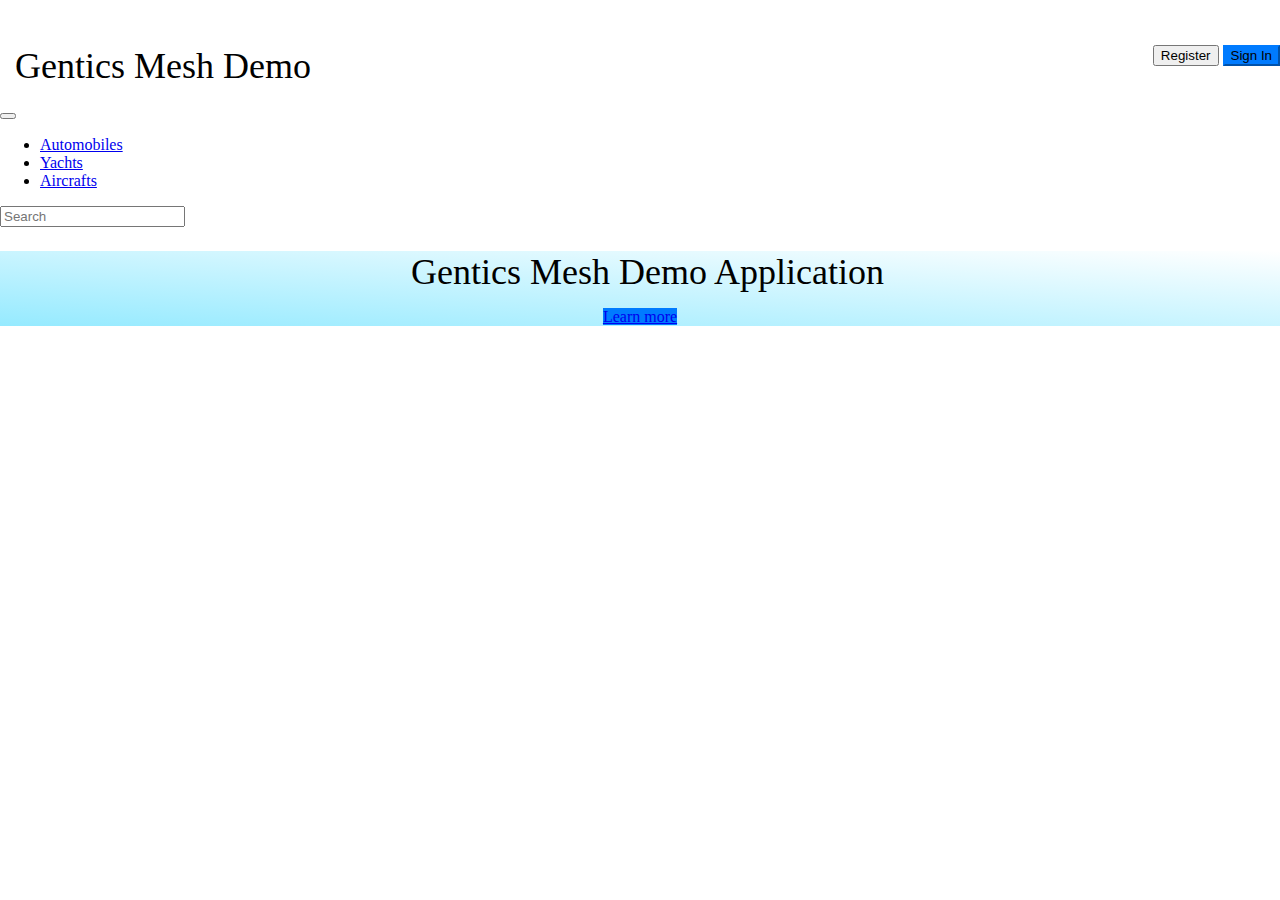
==== index.html @ 5e30e11c "gentics before clean" ====
<!DOCTYPE html>
<html lang="en">
<head>
    <meta charset="UTF-8">
    <meta name="viewport" content="width=device-width, initial-scale=1.0">
    <meta http-equiv="X-UA-Compatible" content="ie=edge">
    <title>Gentics Mesh Demo</title>
    <link rel="stylesheet" href="https://stackpath.bootstrapcdn.com/bootstrap/4.1.2/css/bootstrap.min.css" integrity="sha384-Smlep5jCw/wG7hdkwQ/Z5nLIefveQRIY9nfy6xoR1uRYBtpZgI6339F5dgvm/e9B" crossorigin="anonymous">
    <link rel="icon" type="image/png" href="img/favicon.png">   
    <link rel="stylesheet" href="styles.css">
</head>
<body>

    <header class="container">
        <section class="nav-register">                
                <button class="btn btn-light">Register</button>
                <button class="btn btn-dark">Sign In</button>
        </section>
        
        <h1>Gentics Mesh Demo</h1>

        <nav class="navbar navbar-expand-lg navbar-light bg-light">                
            <button class="navbar-toggler" type="button" data-toggle="collapse" data-target="#navbarSupportedContent" aria-controls="navbarSupportedContent" aria-expanded="false" aria-label="Toggle navigation">
                <span class="navbar-toggler-icon"></span>
            </button>              
                <div class="collapse navbar-collapse" id="navbarSupportedContent">
                  <ul class="navbar-nav mr-auto">
                    <li class="nav-item active">
                      <a class="nav-link" href="automobiles.html">Automobiles</a>
                    </li>
                    <li class="nav-item active">
                      <a class="nav-link" href="#">Yachts</a>
                    </li>
                    <li class="nav-item active">
                      <a class="nav-link" href="#">Aircrafts</a>
                    </li>                     
                  </ul>
                  <form class="form-inline my-2 my-lg-0">
                    <input class="form-control mr-sm-2" type="search" placeholder="Search" aria-label="Search">                    
                  </form>
                </div>
        </nav>
    </header>

    <main class="container container-main">        
        <div class="jumbotron">
            <h1 class="display-4">Gentics Mesh Demo Application</h1>                    
            <a class="btn btn-dark btn-lg" href="https://getmesh.io/docs/beta/getting-started.html" role="button">Learn more</a>
        </div>
    </main>

<script src="https://code.jquery.com/jquery-3.3.1.slim.min.js" integrity="sha384-q8i/X+965DzO0rT7abK41JStQIAqVgRVzpbzo5smXKp4YfRvH+8abtTE1Pi6jizo" crossorigin="anonymous"></script>
<script src="https://cdnjs.cloudflare.com/ajax/libs/popper.js/1.14.3/umd/popper.min.js" integrity="sha384-ZMP7rVo3mIykV+2+9J3UJ46jBk0WLaUAdn689aCwoqbBJiSnjAK/l8WvCWPIPm49" crossorigin="anonymous"></script>
<script src="https://stackpath.bootstrapcdn.com/bootstrap/4.1.2/js/bootstrap.min.js" integrity="sha384-o+RDsa0aLu++PJvFqy8fFScvbHFLtbvScb8AjopnFD+iEQ7wo/CG0xlczd+2O/em" crossorigin="anonymous"></script>
<script src="app/app.js"></script>
</body>
</html>
---- styles.css ----
body {
    margin: 0;
    padding: 0;
    height: 95vh;
    margin-top: 5vh;
}

h1 {
    font-size: 36px;
    margin-left: 15px;
    margin-bottom: 15px;
    font-weight: 400;    
}

.jumbotron {
    background-image: linear-gradient(
    to left bottom,
    rgba(255, 255, 255, 0.8),
    rgba(123, 229, 255, 0.8)),
    url(https://images.pexels.com/photos/34676/pexels-photo.jpg?auto=compress&cs=tinysrgb&dpr=2&h=750&w=1260);
    background-size: cover;
    background-position: center;
    position: relative;
    border-radius: 0;     
}

.btn-lg {
    font-weight: 100;    
}

.display-4 {    
    color: black;          
}

.btn-dark {
    background-color: #007bff;
    border-color: #007bff;
}

.rating-stars {   
   direction: rtl;  
}

.rating-stars .reviews {
    font-size: 12px;
}

.rating-stars a i {
    color: lightgrey;
    transition: 0.3s all;
}

.rating-stars a i:hover {
    color: #f1c40f;
}

.r1:hover ~ a i  {
    color: #f1c40f;
}

.r2:hover ~ a i {
    color: #f1c40f;
}

.r3:hover ~ a i {
    color: #f1c40f;
}

.r4:hover ~ a i {
    color: #f1c40f;
}

.r5:hover ~ a i {
    color: #f1c40f;
}

.nav-register {
    float: right;
}

.navbar-light .navbar-nav .active>.nav-link:hover {
    color: #007bff;
}

.nav-register > a {
    margin-right: 10px;
}

.img-item {
    margin-left: 2%;
    margin-bottom: 2%;
}

.comments {
    margin: 0;    
    padding: 0;
    margin-bottom: 50px;    
}

.card {
    box-shadow: 0 1px 3px rgba(0,0,0,0.12), 0 1px 2px rgba(0,0,0,0.24);
    transition: all 0.3s cubic-bezier(.25,.8,.25,1);
    background-color: #fff;
    opacity: 0.8;
    animation: cardUp 2s ease;
    line-height: 1;       
}

.card:hover {
    box-shadow: 0 14px 28px rgba(0,0,0,0.25), 0 10px 10px rgba(0,0,0,0.22);
    opacity: 1;     
}

.darker {
    background-color: rgb(245, 245, 245);
}

#userCommentField {
    height: 250px;
}

.comment-field {
    padding: 5px;
    margin-top: 0;
    height:400px;
    width:100%;
    overflow:auto;
    margin-bottom: 30px;    
}

.commentFieldTitle {
    margin-left: 15px;
    margin-top: 50px;    
}

.comment-field::-webkit-scrollbar { 
    display: none; 
}

.comment1 img {
    float: left;
    max-width: 60px;
    width: 100%;
    margin-right: 5px;
    margin-left: 5px;
    
}

.comment1 img.right {
    float: right;
    margin-left: 5px;
    margin-right: 0;
}

.comment1::after {
    content: "";
    clear: both;
    display: table;
}

.comment-form {
    padding: 0;    
}

.item-details > p > i {
    color: green;    
}

.item-details .item-about {
    font-size: 16px;
    margin-top: 20px;
    line-height: normal;        
}

.item-details > p {
    line-height: 14px;
    font-size: 14px;
    margin: 0;
}

.item-price {
    letter-spacing: 2px;
}

.container-main {
    margin-top: 20px;
    text-align: center;
}

.breadcrumb {
    background-color: white;
}

.nav-active {
    font-weight: bold;
}

.card-deck {
    margin-bottom: 2rem;
}

.card-title {
    text-align: left;
    margin-left: 1rem;
    margin-top: 0.5rem;
}

.card-footer {
    text-align: right;
}

.card-footer > small {
    text-align: right;
}

.price {
    display: inline;
}

.userComment {
    width: 60%;
    margin: 1px;
    margin-bottom: 5px;
}

@keyframes cardUp {
    0% {
        opacity: 0;        
    }
    
    100% {
        opacity: 1;
    }    
}
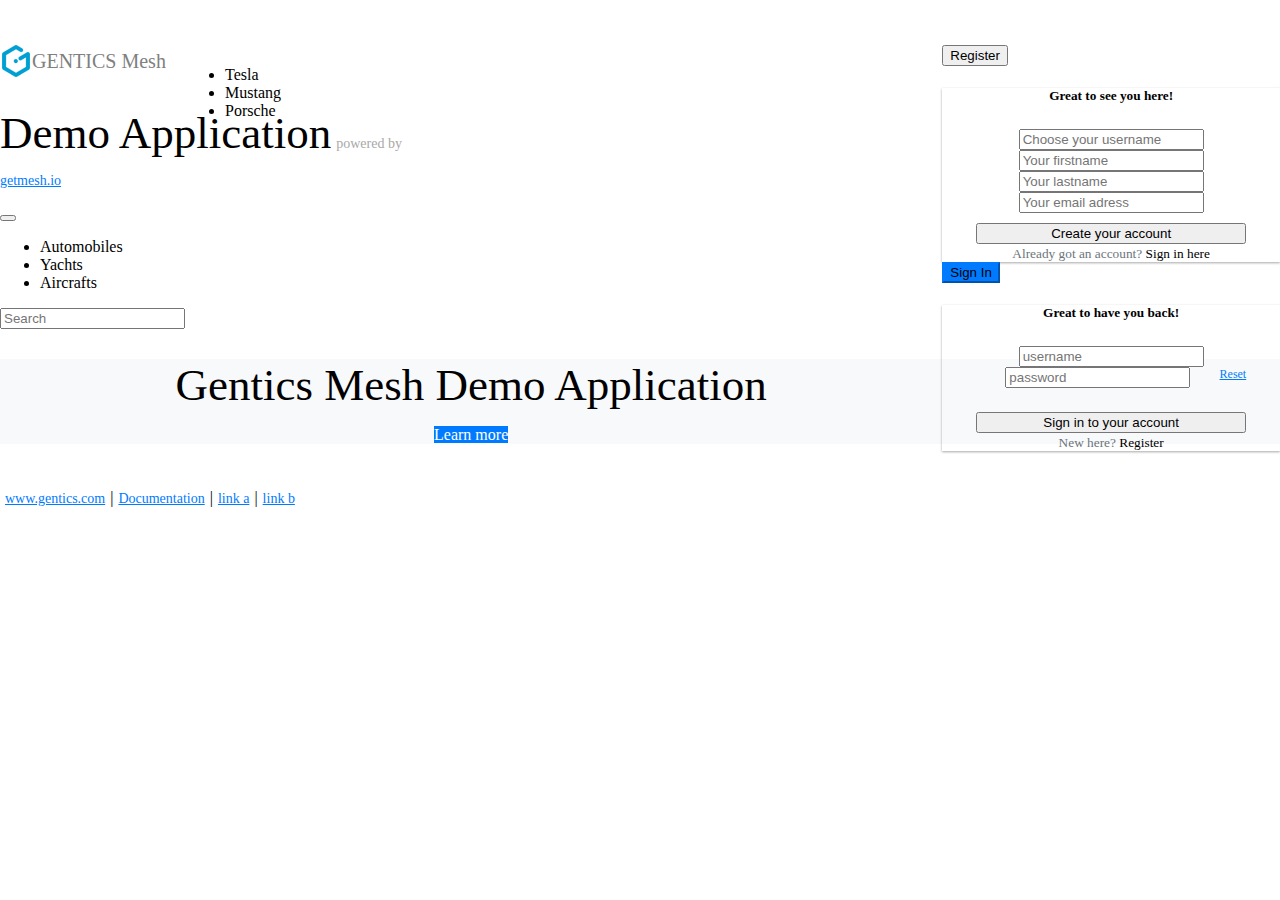
==== commit 99406bc7: "v2" ====
--- a/index.html
+++ b/index.html
@@ -10,14 +10,78 @@
     <link rel="stylesheet" href="styles.css">
 </head>
 <body>
+    
+  <!-- SIGN IN + REGISTER BUTTONS-->
 
     <header class="container">
         <section class="nav-register">                
-                <button class="btn btn-light">Register</button>
-                <button class="btn btn-dark">Sign In</button>
+  <!-- REGISTER BUTTON -->
+    <button type="button" class="btn btn-light" data-toggle="modal" data-target="#exampleModalCenter">
+        Register
+    </button>
+  
+  <!-- REGISTER MODAL -->
+    <div class="modal fade" id="exampleModalCenter" tabindex="-1" role="dialog" aria-labelledby="exampleModalCenterTitle" aria-hidden="true">
+        <div class="modal-dialog modal-dialog-centered" role="document">
+            <div class="modal-content">                
+                    <div class="modal-body">
+                            <h5 class="modal-title" id="exampleModalLongTitle">Great to see you here!</h5>
+                        <form>
+                            <div class="form-group">                              
+                              <input type="email" class="form-control" id="exampleInputEmail1" aria-describedby="emailHelp" placeholder="Choose your username">                              
+                            </div>
+                            <div class="form-group">                              
+                                <input type="email" class="form-control" id="exampleInputEmail1" aria-describedby="emailHelp" placeholder="Your firstname">
+                            </div>
+                            <div class="form-group">                              
+                                <input type="email" class="form-control" id="exampleInputEmail1" aria-describedby="emailHelp" placeholder="Your lastname">
+                            </div>
+                            <div class="form-group">                              
+                                <input type="email" class="form-control" id="exampleInputEmail1" aria-describedby="emailHelp" placeholder="Your email adress">
+                            </div>                            
+                            <button type="submit" class="btn btn-secondary submitBtn">Create your account</button>
+                            <small id="emailHelp" class="form-text text-small">Already got an account? <a href="." data-toggle="modal" data-target="#exampleModalCenter1" data-dismiss="modal">Sign in here</a></small>
+                          </form>
+                    </div>            
+      </div>
+    </div>
+  </div>
+  <!-- SIGN IN BUTTON -->
+<button type="button" class="btn btn-dark" data-toggle="modal" data-target="#exampleModalCenter1">
+    Sign In
+  </button>
+  
+  <!-- SIGN IN MODAL -->
+  <div class="modal fade" id="exampleModalCenter1" tabindex="-1" role="dialog" aria-labelledby="exampleModalCenterTitle" aria-hidden="true">
+        <div class="modal-dialog modal-dialog-centered" role="document">
+            <div class="modal-content">                
+                    <div class="modal-body">
+                            <h5 class="modal-title" id="exampleModalLongTitle">Great to have you back!</h5>
+                        <form>
+                            <div class="form-group">                              
+                              <input type="email" class="form-control" id="exampleInputEmail1" aria-describedby="emailHelp" placeholder="username">                              
+                            </div>
+                            <div class="form-group">                              
+                                <input type="email" class="form-control" id="exampleInputEmail1" aria-describedby="emailHelp" placeholder="password">
+                                <a href="#" id="resetBtn">Reset</a></small>
+                            </div>                                                       
+                            <button type="submit" class="btn btn-secondary submitBtn">Sign in to your account</button>
+                            <small id="emailHelp" class="form-text text-small">New here? <a href="#" data-toggle="modal" data-target="#exampleModalCenter" data-dismiss="modal">Register</a></small>
+                          </form>
+                    </div>            
+      </div>
+    </div>
+  </div>
         </section>
+
         
-        <h1>Gentics Mesh Demo</h1>
+
+    <!-- BRAND ICON + NAME-->
+        
+        <img class="h1-icon" src="img/favicon.png"><h2 id="genticsTitle">GENTICS Mesh</h2>
+        <a href="index.html"><h1>Demo Application</a><small>powered by <a href="http://www.getmesh.io"><h3 class="d-inline">getmesh.io</h3></a></small></h1>
+
+    <!-- NAVIGATION BAR-->
 
         <nav class="navbar navbar-expand-lg navbar-light bg-light">                
             <button class="navbar-toggler" type="button" data-toggle="collapse" data-target="#navbarSupportedContent" aria-controls="navbarSupportedContent" aria-expanded="false" aria-label="Toggle navigation">
@@ -36,18 +100,31 @@
                     </li>                     
                   </ul>
                   <form class="form-inline my-2 my-lg-0">
-                    <input class="form-control mr-sm-2" type="search" placeholder="Search" aria-label="Search">                    
+                    <input class="form-control form-search mr-sm-2" type="search" placeholder="Search" aria-label="Search" onfocus="searchUi()" onfocusout="closeSearchUi()">
+                    <div class="autocomplete d-none">
+                      <ul class="list-group">
+                        <li class="list-group-item">Tesla</li>            
+                        <li class="list-group-item">Mustang</li>            
+                        <li class="list-group-item">Porsche</li>            
+                      </ul>
+                    </div>                    
                   </form>
                 </div>
         </nav>
     </header>
 
+    <!-- CONTAINER WITH AN IMAGE / BACKGROUND + WRITING-->
+
     <main class="container container-main">        
         <div class="jumbotron">
             <h1 class="display-4">Gentics Mesh Demo Application</h1>                    
-            <a class="btn btn-dark btn-lg" href="https://getmesh.io/docs/beta/getting-started.html" role="button">Learn more</a>
+            <a class="btn" href="https://getmesh.io/docs/beta/getting-started.html" role="button">Learn more</a>
         </div>
     </main>
+
+    <footer class="container">
+        <a href="https://www.gentics.com" class="footerLink">www.gentics.com</a>|<a href="https://getmesh.io/docs/beta/" class="footerLink">Documentation</a>|<a href="#" class="footerLink">link a</a>|<a href="#" class="footerLink">link b</a>
+    </footer>
 
 <script src="https://code.jquery.com/jquery-3.3.1.slim.min.js" integrity="sha384-q8i/X+965DzO0rT7abK41JStQIAqVgRVzpbzo5smXKp4YfRvH+8abtTE1Pi6jizo" crossorigin="anonymous"></script>
 <script src="https://cdnjs.cloudflare.com/ajax/libs/popper.js/1.14.3/umd/popper.min.js" integrity="sha384-ZMP7rVo3mIykV+2+9J3UJ46jBk0WLaUAdn689aCwoqbBJiSnjAK/l8WvCWPIPm49" crossorigin="anonymous"></script>
--- a/styles.css
+++ b/styles.css
@@ -6,22 +6,377 @@
 }
 
 h1 {
-    font-size: 36px;
+    font-size: 45px;    
+    margin-bottom: 15px;
+    font-weight: 450;    
+}
+
+a:hover, a:visited, a:link, a:active > h1 {
+    text-decoration: none;
+    color: black;
+}
+
+.h1-icon {
+    float: left;           
+}
+
+#genticsTitle {
+    color: grey;
+    font-weight: 300;
+    font-size: 20px;
+    line-height: 32px;
+    margin-bottom: 0;
+}
+
+.text-small {
+    color: #6c757d;
+}
+
+h1 small {
+    font-size: 14px;
+    margin-left: 5px;
+    color: darkgrey;
+}
+
+a > h3 {
+    font-weight: 300;
+    color: #007bff;
+    font-size: 14px;
+    text-decoration: underline;
+}
+
+.searchBox {       
+    margin: 15px auto;
+    font-size: 14px;    
+}
+
+.scrollable-menu {
+    height: auto;
+    max-height: 200px;
+    overflow-x: hidden;
+}
+
+.scrollable-menu::-webkit-scrollbar { 
+    display: none; 
+}
+
+.searchOl {
+   margin-bottom: 0;
+   margin-top: 7px;
+   font-weight: 500;
+}
+
+.searchLi {
+    margin-left: 30px;
+    list-style-type: none;
+    font-weight: 400;    
+}
+
+.searchLabel {
+    font-weight: 500;
+    margin-top: 15px;
+}
+
+.searchDrops {
+    margin-bottom: 10px;
+}
+
+.dropdown-menu input {
+    margin-left: 5px;
+}
+
+.form-search {
+    position: relative;
+}
+
+.farbes input[type=checkbox] {
+    display: none;    
+}
+
+.farbes input[type=checkbox] + label:before {
+    content: "\2714";    
+    color: transparent;
+    border: 1px solid rgba(25, 25, 25, 0.5);
+    margin-right: 5px;
+    margin-left: 5px;       
+}
+
+#f1:before {
+    background-color: black;
+}
+
+#f2:before {
+    background-color: burlywood;
+}
+
+#f3:before {
+    background-color: beige;
+}
+
+#f4:before {
+    background-color: grey
+}
+
+#f5:before {
+    background-color: lightgrey; 
+}
+
+#f6:before {
+    background-color: blue;  
+}
+
+#f7:before {
+    background-color: teal;  
+}
+
+#f8:before {
+    background-color: turquoise;
+}
+
+#f9:before {
+    background-color: green;
+}
+
+label {
+    margin-bottom: 3px;
+}
+
+.saveBtn {
+    width: 90%;
+    margin-left: 5%;
+    margin-right: 5%;
+}
+
+#dropSearch {
+    width: 90%;
+    margin-left: 5%;
+    margin-right: 5%;
+}
+
+.dropSlider {
+    width: 80%;
+    margin-left: 10%;
+    margin-right: 10%;
+}
+
+.dropPrice {
+    width: 90%;
+    margin-left: 5%;
+    margin-right: 5%;
+    margin-top: 20px;    
+}
+
+.noUi-connect {
+    background: var(--primary);
+}
+
+.sortby {
+    font-weight: 500;
+    font-size: 16px;
+}
+
+.sortby button {
     margin-left: 15px;
-    margin-bottom: 15px;
-    font-weight: 400;    
+}
+
+#showcase {
+    margin: 0 20px;
+    text-align: center;
+}
+#range {
+    height: 300px;
+    margin: 0 auto 30px;
+}
+#value-span,
+#value-input {
+    width: 50%;
+    float: left;
+    display: block;
+    text-align: center;
+    margin: 0;
+}
+
+.autocomplete {
+    position: absolute;
+    top: 50px;
+    width: 200px;
+    z-index: 1;
+    display: inline-block;    
+    list-style-type: none;
+}
+
+.autocomplete ul li:hover {
+    background: #e2e2e2;
+    border-color: grey;
+}
+
+.commentdate {
+    margin-left: 10px;
+    font-size: 12px;
+    color: grey;
+}
+
+.simple-nested {
+    padding-left: 10px;
+}
+
+.simple-nested li {
+    margin-bottom: 2em;
+}
+
+.simple-nested li p {
+    font-weight: 500;
+    font-size: 16px;
+    line-height: 18px;
+    letter-spacing: 1px;
+    word-spacing: 2px;
+}
+
+.simple-nested .commentreply {
+    margin-left: 30px;
+    background-color: #f7f7f7;
+    padding-top: 10px;
+    padding-bottom: 10px;
+    border: 1px solid black;
+}
+
+.jumbotron a {
+    background-color: #007bff;
+    color: white;
+}
+
+.btn-reply {
+    -webkit-clip-path: polygon(0% 0%, 75% 0%, 100% 50%, 75% 100%, 0% 100%);
+    clip-path: polygon(0% 0%, 75% 0%, 100% 50%, 75% 100%, 0% 100%);
+    background-color: #007bff;
+    color: white;
+    box-shadow: 0 1px 3px rgba(0,0,0,0.12), 0 1px 2px rgba(0,0,0,0.24);    
+}
+
+.btn-reply:hover {
+    background-color: black;
+    color: white;
+}
+
+
+.simple-nested li .comment {
+    font-weight: 400;
+    font-size: 14px;
+}
+
+.simple-nested i {
+    padding-right: 0;    
+    font-size: 50px;
+}
+
+.simple-nested button {
+    font-size: 12px;
+    padding-right: 2em;
+    font-weight: 500;
+}
+
+.form-control:focus {
+    border-color: grey;
+    box-shadow: none;
+}
+
+footer .footerLink {
+    margin-left: 5px;
+    margin-right: 5px;
+    font-size: 14px;
+    color: #007bff;
+    font-weight: 500;
+    text-decoration: underline;
+}
+
+footer {         
+    bottom: 20px;        
+    width: 100%;          
+    text-align: left;
+    color: black;
+    font-weight: 500;
+    margin-top: 5vh;     
+}
+
+.lieferItem {
+    margin-left: 10px;
+}
+
+.lieferCount {
+    float: right;
+    margin-right: 5px;
+}
+
+.filterItem {
+    margin-left: 5px;
+    padding: 3px;
+    font-size: 13px;
+}
+
+.fa-times {
+    font-size: 12px;
+    margin-right: 5px;
+    margin-left: 1px;
+    padding: 0;
+}
+
+.nav-signedIn {
+    line-height: 30px;
+}
+
+.nav-signedIn > p {
+    font-size: 20px;           
+}
+
+i {
+    font-size: 30px;
+    padding-left: 10px;    
 }
 
 .jumbotron {
-    background-image: linear-gradient(
-    to left bottom,
-    rgba(255, 255, 255, 0.8),
-    rgba(123, 229, 255, 0.8)),
-    url(https://images.pexels.com/photos/34676/pexels-photo.jpg?auto=compress&cs=tinysrgb&dpr=2&h=750&w=1260);
-    background-size: cover;
-    background-position: center;
-    position: relative;
-    border-radius: 0;     
+    background-color: #f8f9fa;
+    border-radius: 0;       
+}
+
+.modal-body {
+    text-align: center;
+    width: 80%;
+    margin: 0 auto;
+}
+
+.modal-content {    
+    box-shadow: 0 1px 3px rgba(0,0,0,0.12), 0 1px 2px rgba(0,0,0,0.24);
+}
+
+.rating-stars i {
+    font-size: 20px;
+    padding-left: 0;
+    margin-bottom: 10px;
+}
+
+.bar-container {
+    height: 10px;
+    background-color: blue;
+}
+
+
+
+.modal-title {
+    margin-bottom: 25px;
+    text-align: center;
+}
+
+.submitBtn {
+    width: 100%;
+    margin-top: 10px;
+}
+
+#resetBtn {
+    float: right;
+    font-size: 12px;
+    text-decoration: underline;
+    color: #007bff;
+    margin-bottom: 20px;
 }
 
 .btn-lg {
@@ -45,6 +400,54 @@
     font-size: 12px;
 }
 
+.rating-stars a {
+    color: #007bff;
+    text-decoration: underline;
+    font-weight: 450;
+}
+
+.item-details p i {
+    font-size: 14px;
+}
+
+.starReviews {    
+    box-shadow: 0 1px 3px rgba(0,0,0,0.12), 0 1px 2px rgba(0,0,0,0.24);
+    padding-top: 10px;
+    padding-bottom: 5px;
+    background-color: #fdfdff;
+    position: absolute;    
+    border: 1px solid black;
+}
+
+.review-right p {
+    font-size: 14px;
+    text-align: center;
+    font-weight: 450;
+}
+
+.review-left p {
+    font-size: 14px;
+    font-weight: 300;
+}
+
+.progress {
+    margin-bottom: 5px;
+    font-size: 10px;
+    font-weight: 400;
+}
+
+.review-right i {
+    font-size: 20px;
+}
+
+.reviewBar {
+    width: 50%;
+    height: 10px;
+    background-color: red;
+    margin-left: 5px;
+    margin-right: 5px;
+}
+
 .rating-stars a i {
     color: lightgrey;
     transition: 0.3s all;
@@ -74,7 +477,7 @@
     color: #f1c40f;
 }
 
-.nav-register {
+.nav-register, .nav-signedIn {
     float: right;
 }
 
@@ -109,6 +512,21 @@
 .card:hover {
     box-shadow: 0 14px 28px rgba(0,0,0,0.25), 0 10px 10px rgba(0,0,0,0.22);
     opacity: 1;     
+}
+
+.card-title > .personal > i {
+    font-size: 15px;
+    margin-right: 5px;
+}
+
+.card-img-top {
+    border-radius: 0;    
+}
+
+.personal {
+    font-size: 15px;
+    margin-right: 5px;
+    margin-top: 5px;
 }
 
 .darker {
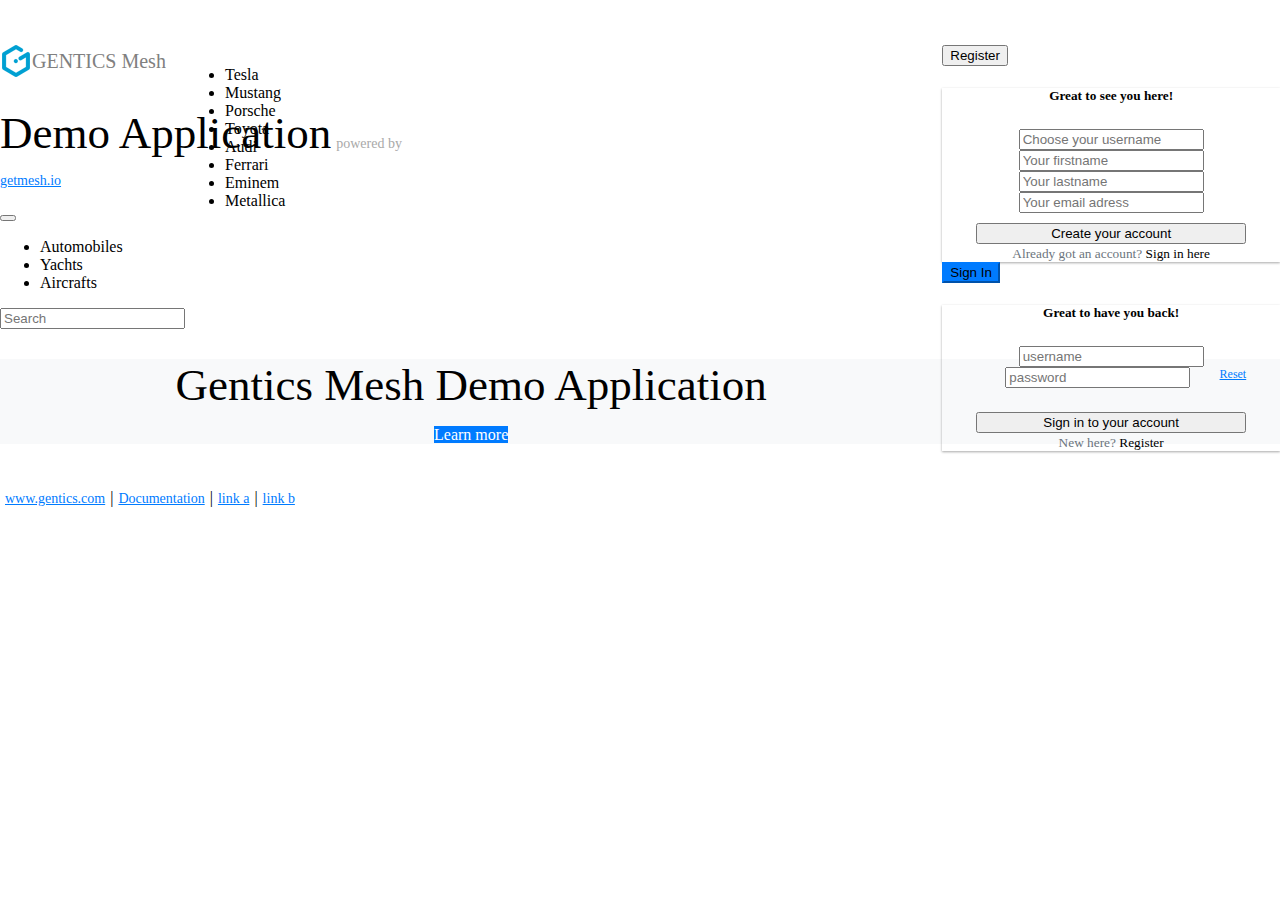
==== commit a4ba3ba6: "v2" ====
--- a/index.html
+++ b/index.html
@@ -106,6 +106,11 @@
                         <li class="list-group-item">Tesla</li>            
                         <li class="list-group-item">Mustang</li>            
                         <li class="list-group-item">Porsche</li>            
+                        <li class="list-group-item">Toyota</li>            
+                        <li class="list-group-item">Audi</li>            
+                        <li class="list-group-item">Ferrari</li>            
+                        <li class="list-group-item">Eminem</li>            
+                        <li class="list-group-item">Metallica</li>            
                       </ul>
                     </div>                    
                   </form>
--- a/styles.css
+++ b/styles.css
@@ -32,6 +32,11 @@
     color: #6c757d;
 }
 
+.item-details i {
+    font-size: 16px;
+    margin-right: 5px;
+}
+
 h1 small {
     font-size: 14px;
     margin-left: 5px;
@@ -57,6 +62,10 @@
 }
 
 .scrollable-menu::-webkit-scrollbar { 
+    display: none; 
+}
+
+.autocomplete::-webkit-scrollbar { 
     display: none; 
 }
 
@@ -200,9 +209,11 @@
     position: absolute;
     top: 50px;
     width: 200px;
+    height: 175px;
     z-index: 1;
     display: inline-block;    
     list-style-type: none;
+    overflow-x: hidden;
 }
 
 .autocomplete ul li:hover {
@@ -431,6 +442,9 @@
 }
 
 .progress {
+    margin-top: 3px;
+    margin-left: 0px;
+    padding-left: 0px;    
     margin-bottom: 5px;
     font-size: 10px;
     font-weight: 400;
